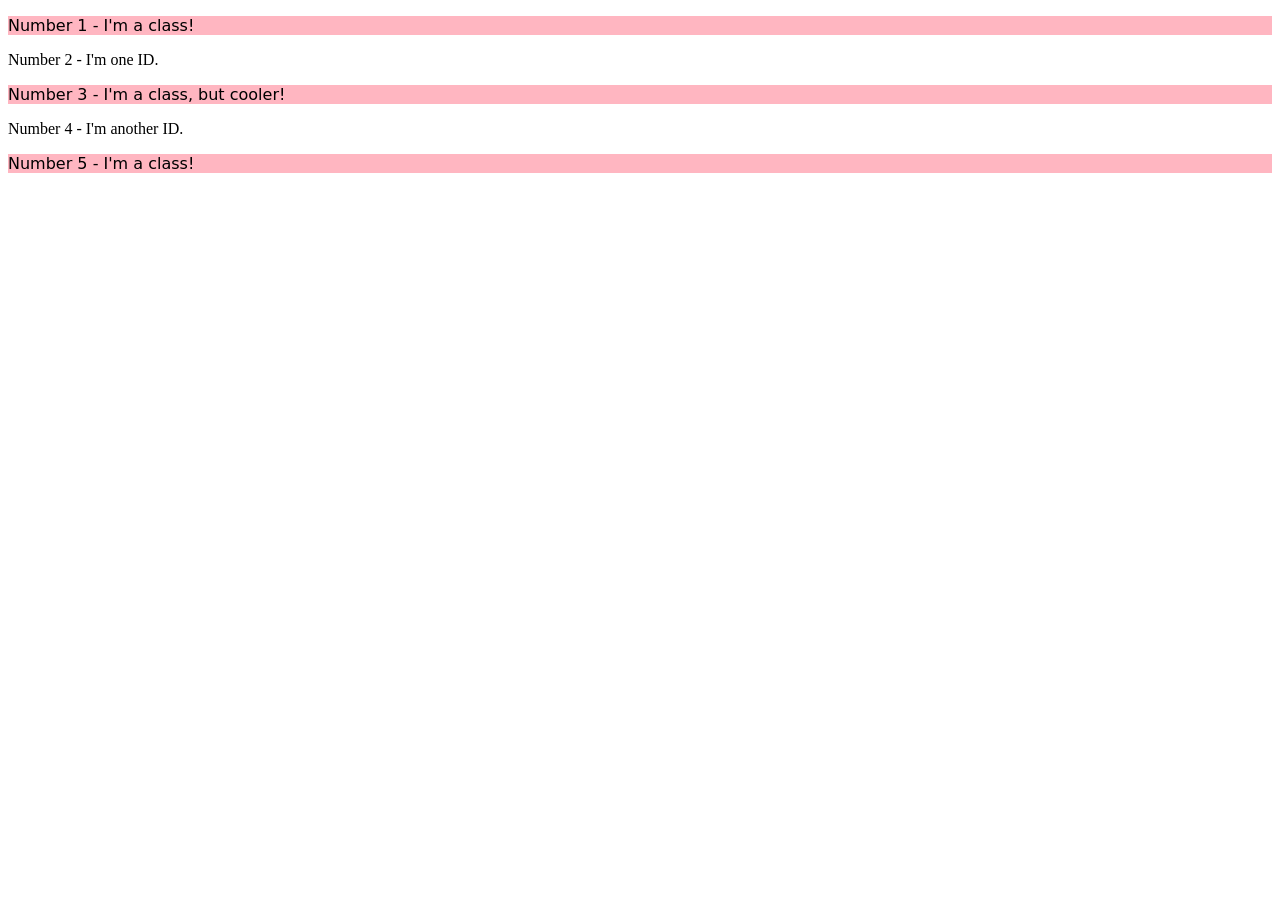
==== foundations/intro-to-css/02-class-id-selectors/index.html @ d9c54cd9 "initial commit" ====
<!DOCTYPE html>
<html lang="en">
  <head>
    <meta charset="UTF-8">
    <meta http-equiv="X-UA-Compatible" content="IE=edge">
    <meta name="viewport" content="width=device-width, initial-scale=1.0">
    <title>Class and ID Selectors</title>
    <link rel="stylesheet" href="style.css">
  </head>
  <body>
    <p class="odd">Number 1 - I'm a class!</p>
    <div>Number 2 - I'm one ID.</div>
    <p class="odd">Number 3 - I'm a class, but cooler!</p>
    <div>Number 4 - I'm another ID.</div>
    <p class="odd">Number 5 - I'm a class!</p>
  </body>
</html>
---- foundations/intro-to-css/02-class-id-selectors/style.css ----
/* Add CSS Styling */

.odd {
    background-color: rgb(255, 182, 193);
    font-family: 'Veranda', "DejaVu Sans", "sans-serif";
}
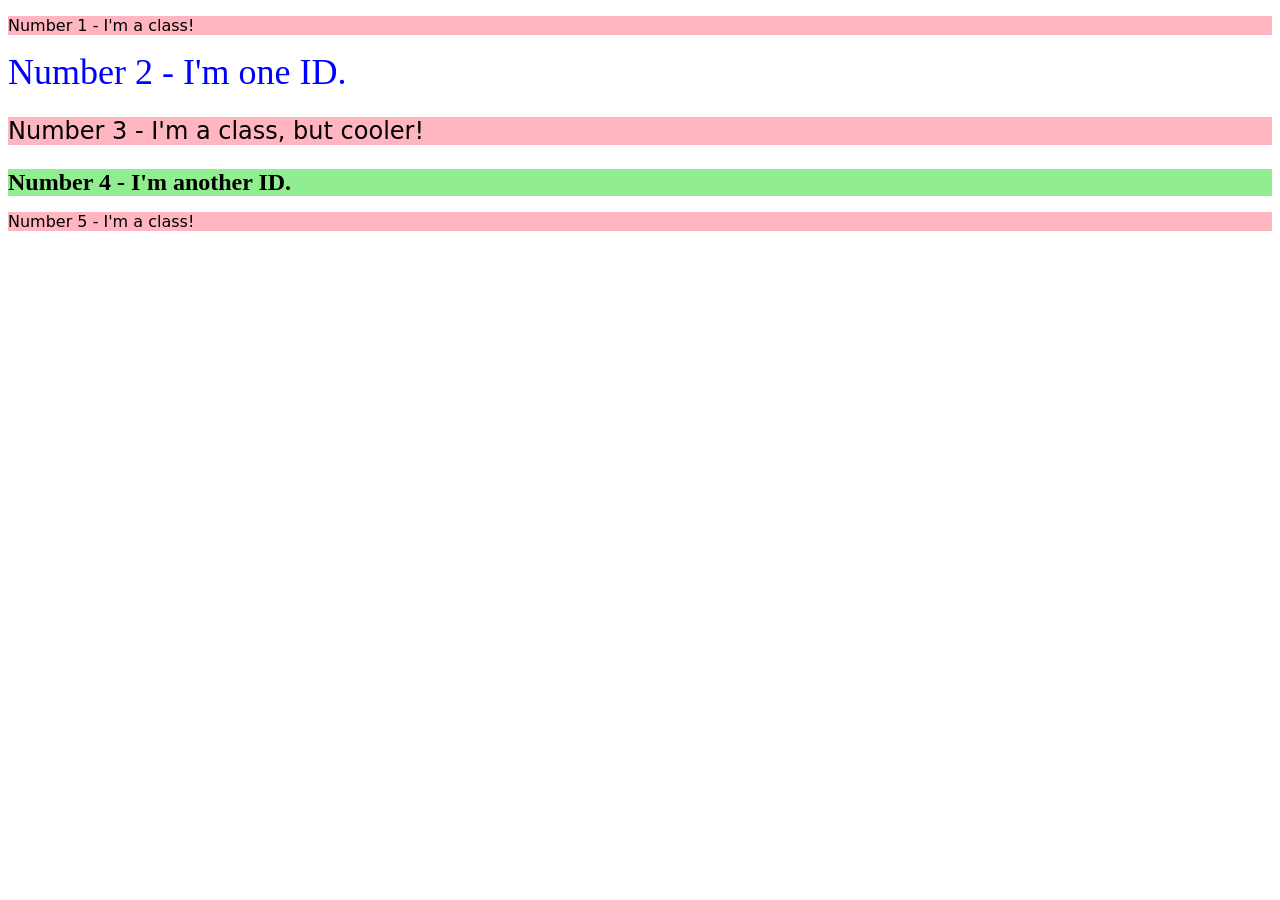
==== commit e9844ccc: "finished project this version looks exactly like desired-outcome" ====
--- a/foundations/intro-to-css/02-class-id-selectors/index.html
+++ b/foundations/intro-to-css/02-class-id-selectors/index.html
@@ -9,9 +9,9 @@
   </head>
   <body>
     <p class="odd">Number 1 - I'm a class!</p>
-    <div>Number 2 - I'm one ID.</div>
-    <p class="odd">Number 3 - I'm a class, but cooler!</p>
-    <div>Number 4 - I'm another ID.</div>
+    <div id="second">Number 2 - I'm one ID.</div>
+    <p class="odd number-three">Number 3 - I'm a class, but cooler!</p>
+    <div id="fourth">Number 4 - I'm another ID.</div>
     <p class="odd">Number 5 - I'm a class!</p>
   </body>
 </html>
--- a/foundations/intro-to-css/02-class-id-selectors/style.css
+++ b/foundations/intro-to-css/02-class-id-selectors/style.css
@@ -3,4 +3,19 @@
 .odd {
     background-color: rgb(255, 182, 193);
     font-family: 'Veranda', "DejaVu Sans", "sans-serif";
+}
+
+.number-three {
+    font-size: 24px;
+}
+
+#second {
+    color: rgb(0, 0, 255);
+    font-size: 36px;
+}
+
+#fourth {
+    background-color: rgb(144, 238, 144);
+    font-size: 24px;
+    font-weight: 700;
 }
